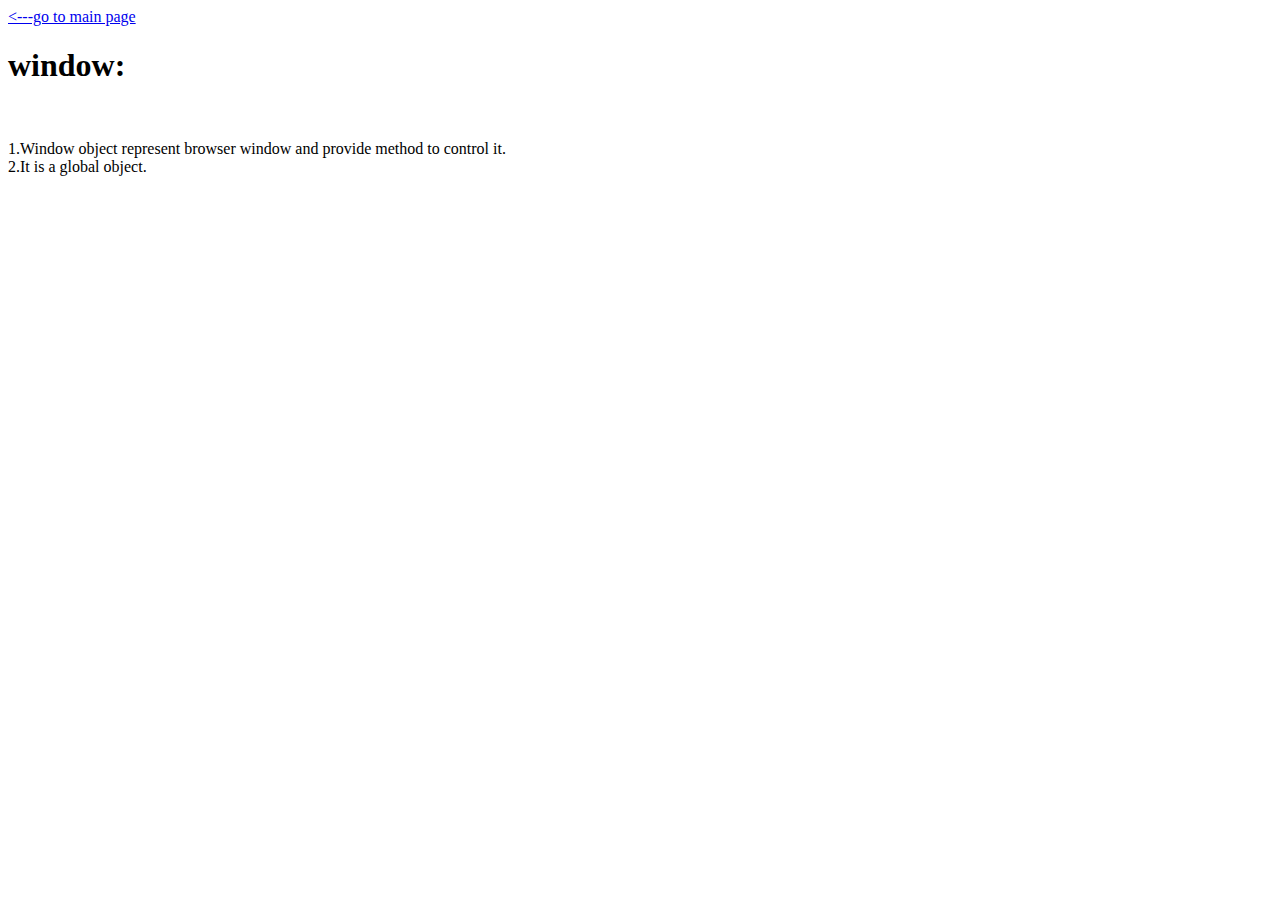
==== html/window.html @ ccbae782 "add window file" ====
<!DOCTYPE html>
<html lang="en">
<head>
    <meta charset="UTF-8">
    <meta name="viewport" content="width=device-width, initial-scale=1.0">
    <title>OOPs conept in javascript</title>
    <link rel="stylesheet" href="/css/window.css ">
    <script src="/javascript/window.js"></script>
</head>
<body>
    <div class="main">
        <a href="index.html"><---go to main page</a>
    </div>
    <h1>window:</h1><br>
    <p>
        1.Window object represent browser window and provide method to control it.<br>
        2.It is a global object.<br>
    </p>
    
</body>
</html>
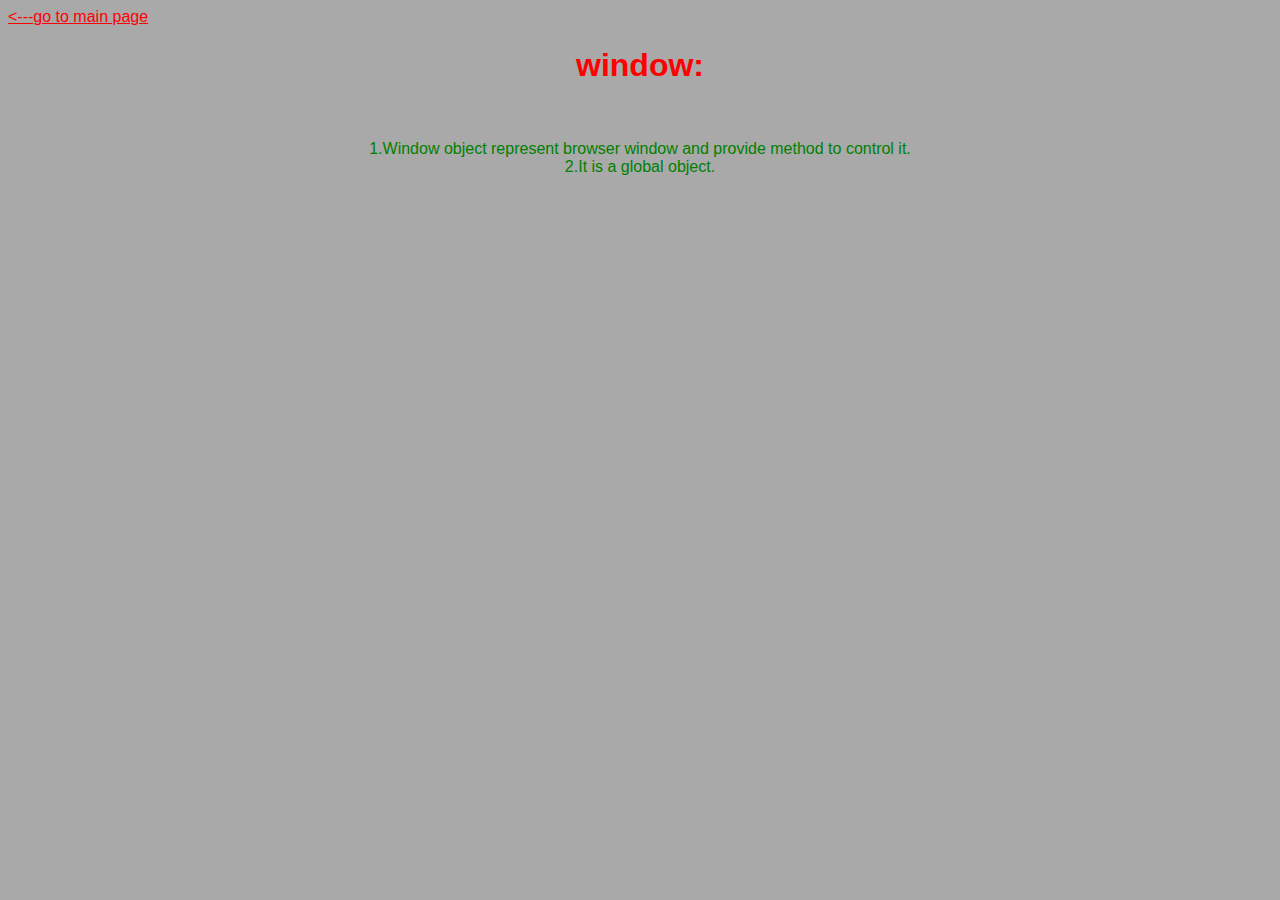
==== commit 8ced8ad6: "create window.html" ====
--- a/html/window.html
+++ b/html/window.html
@@ -5,7 +5,6 @@
     <meta name="viewport" content="width=device-width, initial-scale=1.0">
     <title>OOPs conept in javascript</title>
     <link rel="stylesheet" href="/css/window.css ">
-    <script src="/javascript/window.js"></script>
 </head>
 <body>
     <div class="main">
@@ -16,6 +15,6 @@
         1.Window object represent browser window and provide method to control it.<br>
         2.It is a global object.<br>
     </p>
-    
+    <script src="/javascript/window.js"></script>
 </body>
 </html>--- a/css/window.css
+++ b/css/window.css
@@ -0,0 +1,18 @@
+*{
+    text-align:center;
+    font-family:Arial, Helvetica, sans-serif;
+    color:red;
+    background-color:darkgray;
+}
+p{
+    color:green;
+}
+
+/*this used for go to main page link */
+.main{
+    text-align:left;
+    color:black;
+}
+.main a:hover{
+    background-color:white;
+}